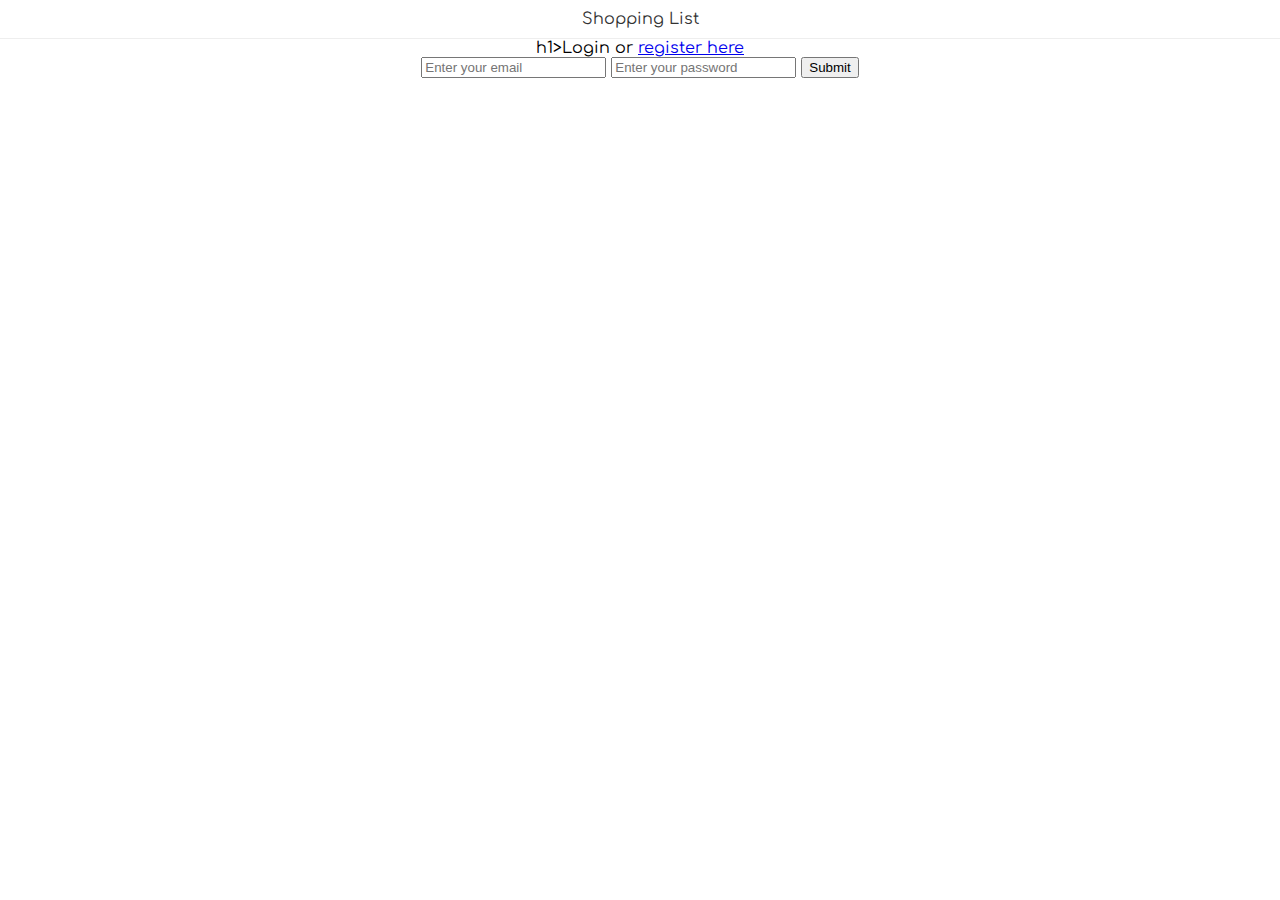
==== Designs/login.html @ 6b1a126b "Added login form" ====
<!DOCTYPE html>
<html>
<head>
	<title>Login</title>
	<link rel="stylesheet" type="text/css" href="style.css">
	<link href="http://fonts.googleapis.com/css?family=Comfortaa" rel="stylesheet" type="text/css">
</head>
<body>
	<div class="header">
		<a href="index.html">Shopping List</a>
	</div>
	h1>Login</h1>
	<span>or <a href="register.html">register here</a></span>
	<form action="" method="POST">
		<input type="text" placeholder="Enter your email" name="email">
		<input type="password" placeholder="Enter your password" name="password">
		<input type="submit" name="">
	</form>
</body>
</html>
---- Designs/style.css ----
body {
	margin: 0px;
	padding: 0px;
	font-family: 'Comfortaa', cursive;
	text-align: center;
}


.header {
	border-bottom: 1px solid #eee;
	padding: 10px 0px;
	width: 100%;
	text-align: center;
}

.header a {
	color: #333;
	text-decoration: none;
}
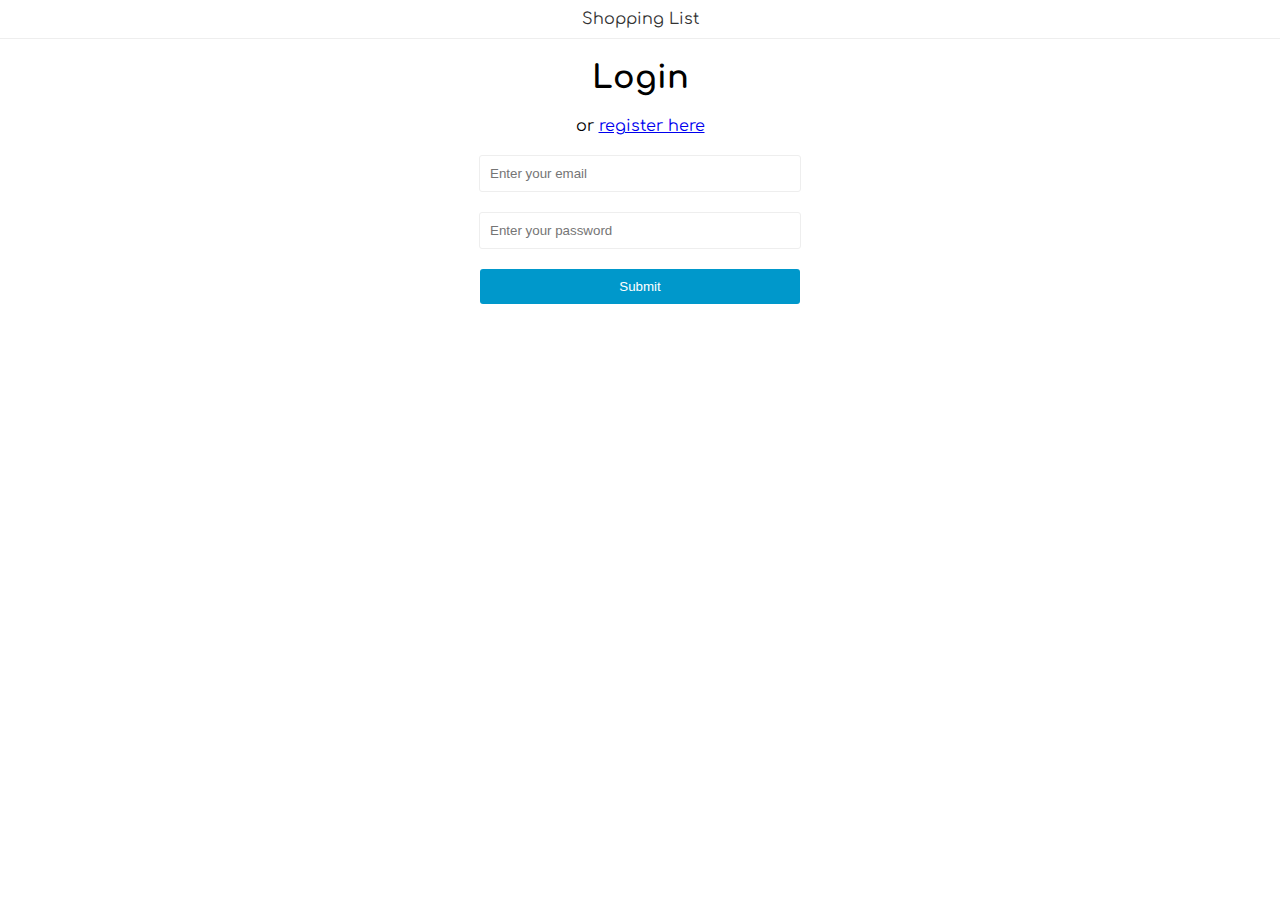
==== commit abbfa56c: "Added styling for login and register forms" ====
--- a/Designs/login.html
+++ b/Designs/login.html
@@ -9,7 +9,7 @@
 	<div class="header">
 		<a href="index.html">Shopping List</a>
 	</div>
-	h1>Login</h1>
+	<h1>Login</h1>
 	<span>or <a href="register.html">register here</a></span>
 	<form action="" method="POST">
 		<input type="text" placeholder="Enter your email" name="email">
--- a/Designs/style.css
+++ b/Designs/style.css
@@ -16,4 +16,30 @@
 .header a {
 	color: #333;
 	text-decoration: none;
+}
+
+input[type="text"], input[type="password"] {
+	outline: none;
+	padding: 10px;
+	display: block;
+	width: 300px;
+	border-radius: 3px;
+	border:1px solid #eee;
+	margin: 20px auto;
+}
+
+input[type="submit"] {
+	padding: 10px;
+	color: #fff;
+	background: #0098cb;
+	width: 320px;
+	margin: 20px auto;
+	margin-top: 0px;
+	border:0px;
+	border-radius: 3px;
+	cursor: pointer;
+}
+
+input[type="submit"]:hover {
+	background: #00b8eb;
 }